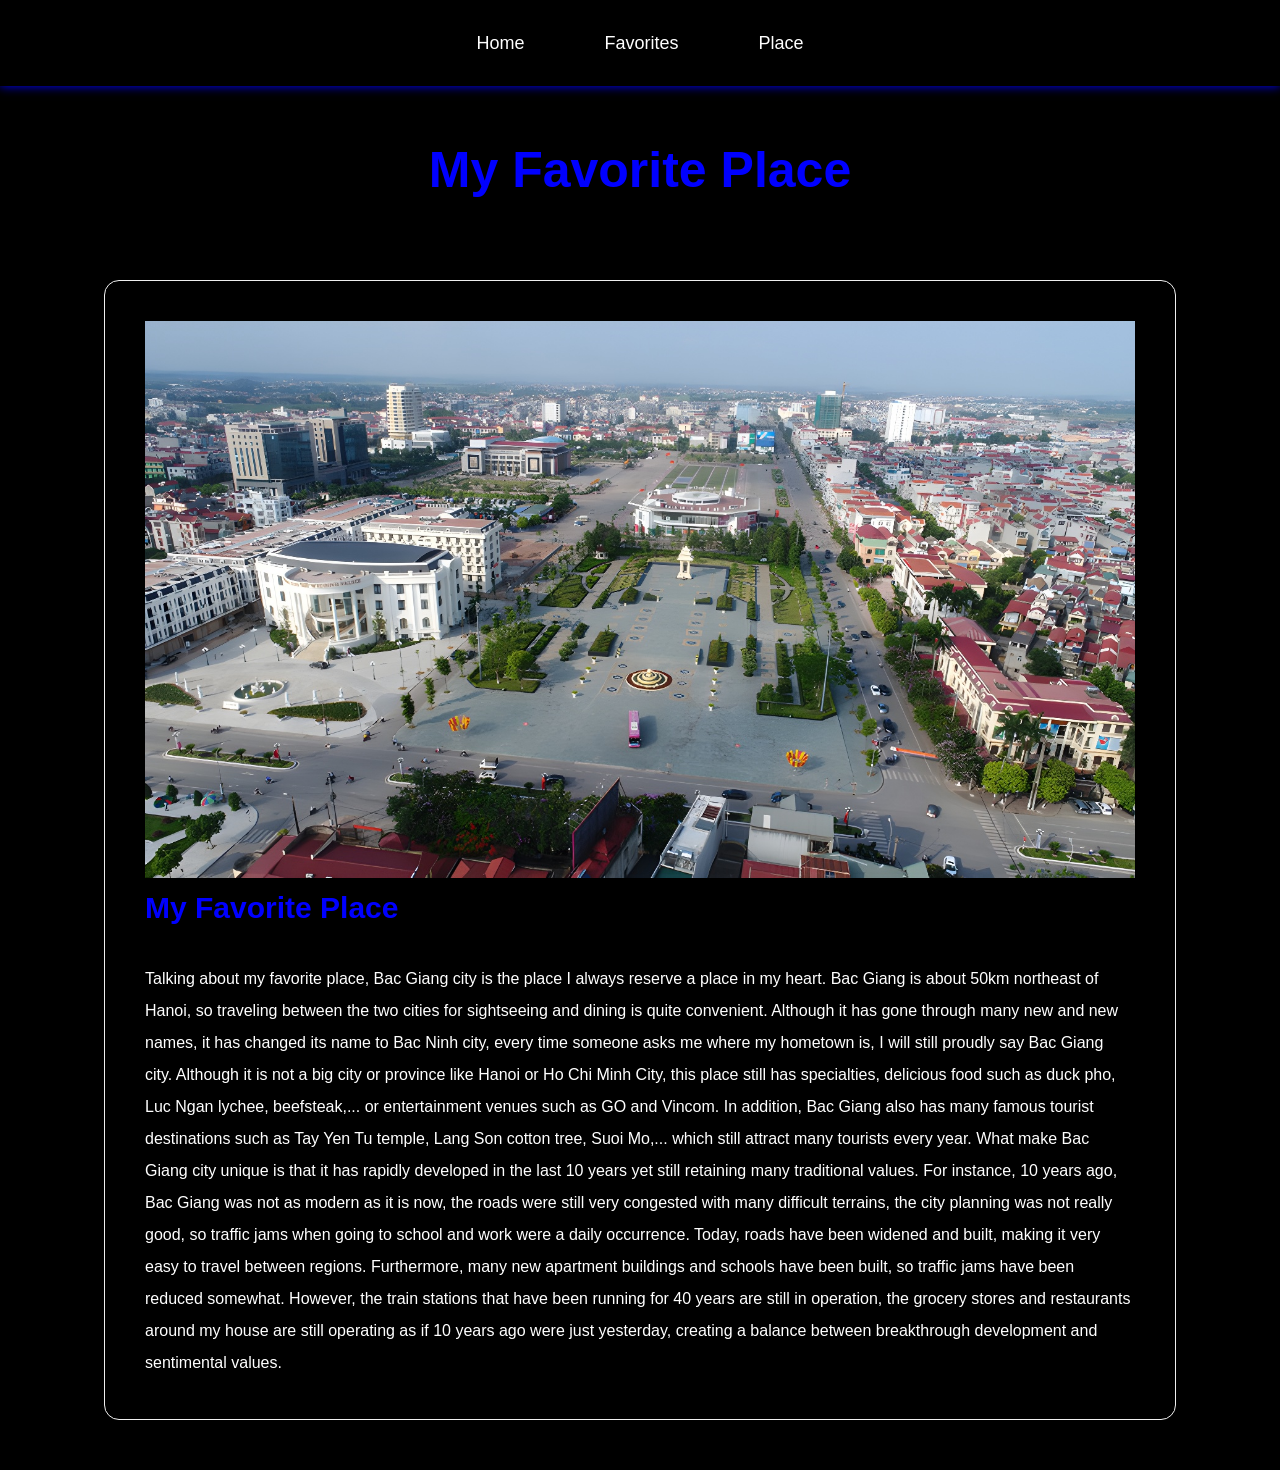
==== Places.html @ d5544576 "Fortfolio" ====
<!DOCTYPE html>
<html lang="en">

<head>
    <meta charset="UTF-8">
    <meta name="viewport" content="width=device-width, initial-scale=1.0">
    <title>Favorites Place</title>
    <link rel="stylesheet" href="style.css">
</head>

<body>
    <header class="header">
        <nav class="navbar">
            <a href="#home" class="page1" onclick="window.location.href='Home.html'">Home</a>
            <a href="#favorites" class="page2" onclick="window.location.href='Favorites.html'">Favorites</a>
            <a href="#place" class="page3" onclick="window.location,href='Places.html'">Place</a>
        </nav>
    </header>
    <main class="main-content">
        <h1 class="page-title">My Favorite Place</h1>
        <div class="place">
            <img src="ImageList/bacgiang.jpeg" alt="Bac-Giang-City">
            <h3> My Favorite Place </h3>
            <p>
                Talking about my favorite place, Bac Giang city is the place I always reserve a place in my heart. Bac
                Giang
                is about 50km northeast of Hanoi, so traveling between the two cities for sightseeing and dining is
                quite
                convenient. Although it has gone through many new and new names, it has changed its name to Bac Ninh
                city,
                every time someone asks me where my hometown is, I will still proudly say Bac Giang city. Although it is
                not
                a big city or province like Hanoi or Ho Chi Minh City, this place still has specialties, delicious food
                such
                as duck pho,
                Luc Ngan lychee, beefsteak,... or entertainment venues such as GO and Vincom. In addition, Bac Giang
                also
                has many famous tourist destinations such as Tay Yen Tu temple, Lang Son cotton tree, Suoi Mo,... which
                still attract many tourists every year. What make Bac Giang city unique is that it has rapidly developed
                in the last 10 years yet still retaining many traditional values. For instance, 10 years ago, Bac Giang
                was
                not as modern as it is now, the roads were still very congested with many difficult terrains, the city
                planning was not really good, so traffic jams when going to school and work were a daily occurrence.
                Today, roads have been widened and built, making it very easy to travel between regions.
                Furthermore, many new apartment buildings and schools have been built, so traffic jams have been reduced
                somewhat.
                However, the train stations that have been running for 40 years are still in operation,
                the grocery stores and restaurants around my house are still operating as if 10 years ago were
                just yesterday, creating a balance between breakthrough development and sentimental values.
            </p>
        </div>
    </main>
</body>

</html>
---- style.css ----
/*All file*/
        * {
            margin: 0;
            padding: 0;
            box-sizing: border-box;
            font-family: sans-serif;
        }

        html{
            scroll-behavior: smooth;
        }
        body {
            background-color: #000000;
            color: #ffffff;
            line-height: 2;
            overflow-x: hidden;
        }
        .header{
            position: fixed;
            top: 0;
            left: 0;
            width: 100%;
            padding: 15px 5%;
            background: black;
            display: flex;
            justify-content: center;
            align-items: center;
            z-index: 1000;
            transition: 0.5s;
            box-shadow: 0 0 10px #0000ff;
        }
        .navbar {
            display: flex;
            gap: 40px;
        }

        .navbar a {
            font-size: 18px;
            color: #ffffff;
            text-decoration: none;
            font-weight: 500;
            padding: 10px 20px;
            border-radius: 25px;
            transition: 0.2s;
            position: relative;
            overflow: hidden;
        }

        .navbar a::before{
            content: '';
            position: absolute;
            top: 0;
            left: 0;
            width: 0;
            height: 0;
            background: #000000;
            transition: 0.2s;
            z-index: -1;
        }

        .navbar a:hover::before{
            left: 0;
        }

        .navbar a:hover {
            transition: 0.2s;
            color: #0000ff;
        }

        /*Home.html*/
        .home {
            display: flex;
            align-items:center;
            min-height: 900px;
            padding: 100px 5% 50px;
            gap: 50px;
        }

        .home-content{
            flex: 1;
            max-width: 600px;
            animation: 1s;
        }

        .home-content h1{
            font-size: 50px;
            font-weight: 700;
            line-height: 1.2;
            margin-bottom: 10px;
        }

        .home-content h4{
            font-size: 30px;
            font-weight: 700;
            line-height: 1.4;
            color: #0000ff;
        }

        .home-content h5{
            font-size: 14px;
            font-weight: 650;
            line-height: 1.9;
        }
        

        .box {
            display: inline-block;
            width: 400px;
            height: 50px;
            margin: 10px 0 15px;
            
        }

        .box a{
            position: relative;
            display: inline-flex;
            justify-content: center;
            align-items: center;
            width: 100px;
            height: 100%;
            border: 2px solid #0000ff;
            border-radius: 10px;
            font-size: 19px;
            color: #0000ff;
            text-decoration: none;
            font-weight: 700;
            background: transparent;
            z-index: 1;
            letter-spacing: 1px;
            overflow: hidden;
        }

        .box a:hover{
            color: #000000;
            transition: 0.5s;
        }

        .box a::before{
            content: '';
            position: absolute;
            top: 0;
            left: 0;
            width: 0;
            height: 100%;
            background: #0000ff;
            z-index: -1;
            transition: 0.5s;
        }
        .box a:hover::before {
            width: 100%;
            color: #000000;
        }

        .headshot {
            flex: 1;
            display: flex;
            justify-content: center;

        }
        .headshot img{
            width: 350px;
            height: 350px;
            border-radius: 50%;
            box-shadow: 0 0 20px #ffffff;
            transition: 0.3s;
            object-fit: cover;
            position: relative;
        }
        .headshot img:hover {
            transform: scale(1.05);
            box-shadow: 0 0 40px #0000ff;
        }

        .celebrity {
            flex: auto;
            justify-content: center;
        }

        .celebrity img{
            width: 350px;
            padding-top: 20px;
            box-shadow: 0 0 1px #ffffff;
            border-radius: 5%;
            object-fit: cover;
            transition: 0.5s;
        }

        .celebrity img:hover {
            transform: scale(1.05);
            box-shadow: 0 0 10px #0000ff;
        }

        .celebrity h5{
            font-weight: 350;
            justify-content: center;
            flex: auto;
        }

        .celebrity p{
            height: 30px;
            font-size: 14px;
            font-weight: 650;
            line-height: 1.9;
            justify-content: center;
            flex: auto;
        }

        /* About Me Section */

        .about-me {
            padding: 100px 5% 50px;
            background: #909090;
        }
        .about-container {
            display: grid;
            gap: 40px;
            max-width: 1000px;
            margin: 0 auto;
        }

        .about-card h3{
            font-size: 22px;
            color: #0000ff;
            margin-bottom: 5px;
            display: flex;
            align-items: center;
        }
        
        .about-card p{
            line-height: 1.8;
        }
        #education{
            background: #909090;
            padding: 30px;
            border-radius: 15px;
            backdrop-filter: blur(10px);
            border: 1px solid #a7a7a7;
            transition: 0s;
        }
        #education:hover{
            transform: translateY(-10px);
            background-image: url(ImageList/education.jpg);
            background-size: cover;
            color:#000000;
        }

        #ethnicity{
            background: #909090;
            padding: 30px;
            border-radius: 15px;
            backdrop-filter: blur(10px);
            border: 1px solid #a7a7a7;
            transition: 0s;
        }

        #ethnicity:hover{
            transform: translateY(-10px);
            background-image: url(ImageList/bacgiang.jpg);
            background-size: cover;
            color:#000000;
        }

        #daily-life-hobbies{
            background: #909090;
            padding: 30px;
            border-radius: 15px;
            backdrop-filter: blur(10px);
            border: 1px solid #a7a7a7;
            transition: 0s;
        }
        #daily-life-hobbies:hover{
            transform: translateY(-10px);
            background-image: url(ImageList/game2.jpg);
            background-size: cover;
            background-position: center;
            color:#ffffff;
        }

        #fun-fact{
            background: #909090;
            padding: 30px;
            border-radius: 15px;
            backdrop-filter: blur(10px);
            border: 1px solid #a7a7a7;
            transition: 0s;
        }

        #fun-fact:hover{
            transform: translateY(-10px);
            background-image: url(ImageList/money.jpg);
            background-size: cover;
            color:#ffffff;
        }

        /* Skills Section */

        .skills-section {
            padding: 100px 5% 50px;
            background: rgb(240, 240, 240);
            color: #000000;
        }

        .skills-container {
            display: grid;
            gap: 40px;
            max-width: 1000px;
            margin: 0 auto;
        }

        .unique-skill {
            padding: 40px;
            border-radius: 15px;
            border: 1px solid rgb(240, 240, 240);
            transition: 0.5s;
            position: relative;
            overflow: hidden;
        }

        .unique-skill:hover{
            transform: translateY(-10px);
            background: rgb(255, 255, 255);
            background-size: cover;
        }

        .unique-skill video{
            width: 100%;
            height: auto;
            object-fit: cover;
            display:block;
            justify-content: center;
            border: 0;
        }

        .pursue-skill {
            padding: 40px;
            border-radius: 15px;
            border: 1px solid rgb(240, 240, 240);
            transition: 0.5s;
            position: relative;
            overflow: hidden;
        }

        .pursue-skill:hover{
            transform: translateY(-10px);
            background: rgb(255, 255, 255);
            background-size: cover;
        }

        .pursue-skill img{
            width: 100%;
            height: auto;
            object-fit: cover;
            display:block;
            justify-content: center;
            border: 0;
        }
        /*Favorite thing and activity & favorite place*/
        .main-content {
            padding: 120px 5% 50px;
            max-width: 1200px;
            margin-inline: auto;
        }

        .page-title {
            text-align: center;
            font-size: 50px;
            color: #0000ff;
            margin-bottom: 60px;
            position: relative;
        }

        .favorites {
            display: grid;
            gap: 40px;
            margin-bottom: 50px;
        }

        .favorite-card {
            background: #000000;
            padding: 40px;
            border-radius: 20px;
            backdrop-filter: blur(10px);
            border: 1px solid #ffffff;
            transition: 0.3s;
            position: relative;
            overflow: hidden;
        }


        .favorite-card:hover {
            transform: translateY(-10px);
            background: #000000;
            box-shadow: 0 20px 40px #0000ff;
        }

        .main-content .favorite-card img{
            width: 100%;
            height: auto;
            object-fit: cover;
            display:block;
            justify-content: center;
            border: 0;
        }



        .main-content .place img{
            width: 100%;
            height: auto;
            object-fit: cover;
            display:block;
            justify-content: center;
            border: 0;
        }

        .favorite-card h3 {
            font-size: 30px;
            color: #0000ff;
            margin-bottom: 25px;
            display: flex;
            align-items: center;
            gap: 15px;
        }

        .favorite-card p {
            color: #ffffff;
            line-height: 1.8;
            font-size: 15px;
        }

        .place {
            background:#000000;
            padding: 40px;
            border-radius: 15px;
            border: 1px solid rgb(240, 240, 240);
            transition: 0.5s;
            position: relative;
            overflow: hidden;
            backdrop-filter: blur(10px);
        }

        .place h3{
            font-size: 30px;
            color: #0000ff;
            margin-bottom: 25px;
            display: flex;
            align-items: center;
            gap: 15px;
        }

        .place:hover {
            transform: translateY(-10px);
            box-shadow: 0 20px 40px #0000ff;
            background-size: cover;
        }
        @media (max-width: 768px) {
            .home {
                flex-direction: column;
                text-align: center;
                padding: 120px 5% 50px;
            }

            .home-content h5{
            font-size: 10px;
            font-weight: 650;
            line-height: 1.9;
            }  

            .headshot img {
                width: 250px;
                height: 250px;
            }

            .navbar {
                gap: 20px;
            }

            .navbar a {
                font-size: 14px;
                padding: 10px 15px;
            } 
        }
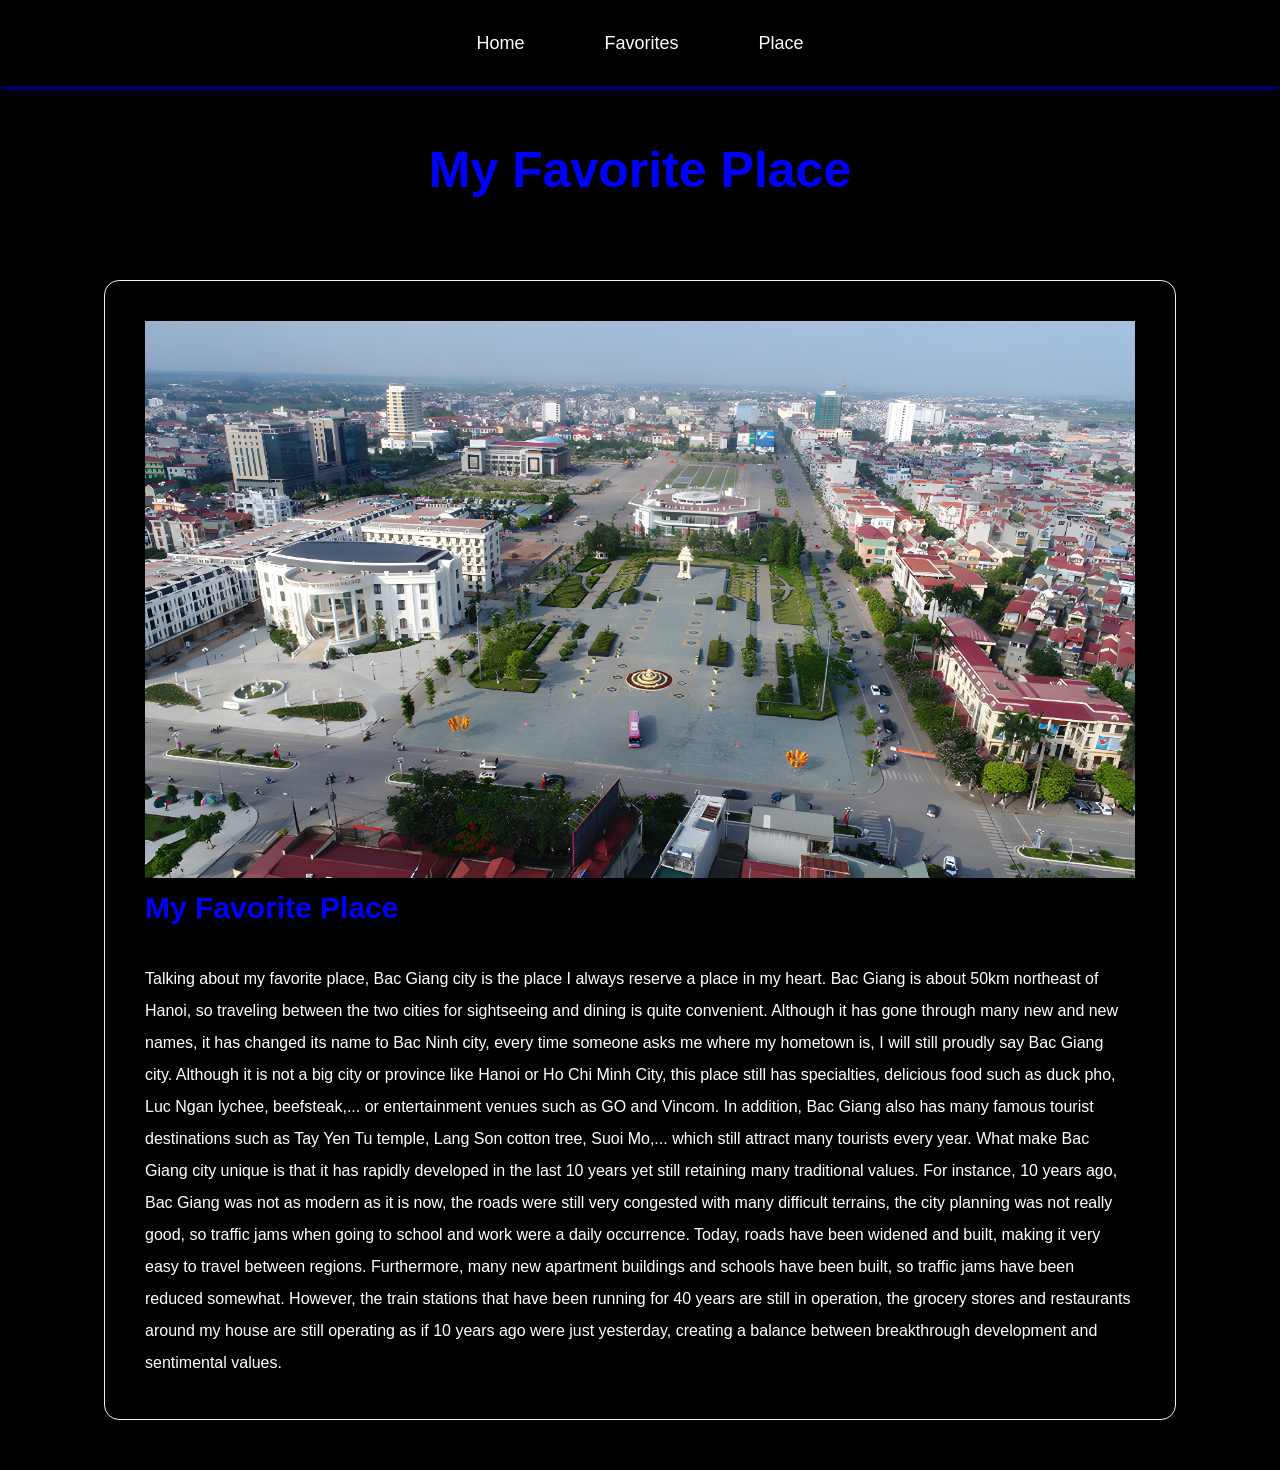
==== commit 7f2eb1da: "fix error" ====
--- a/Places.html
+++ b/Places.html
@@ -11,7 +11,7 @@
 <body>
     <header class="header">
         <nav class="navbar">
-            <a href="#home" class="page1" onclick="window.location.href='Home.html'">Home</a>
+            <a href="#home" class="page1" onclick="window.location.href='index.html'">Home</a>
             <a href="#favorites" class="page2" onclick="window.location.href='Favorites.html'">Favorites</a>
             <a href="#place" class="page3" onclick="window.location,href='Places.html'">Place</a>
         </nav>
